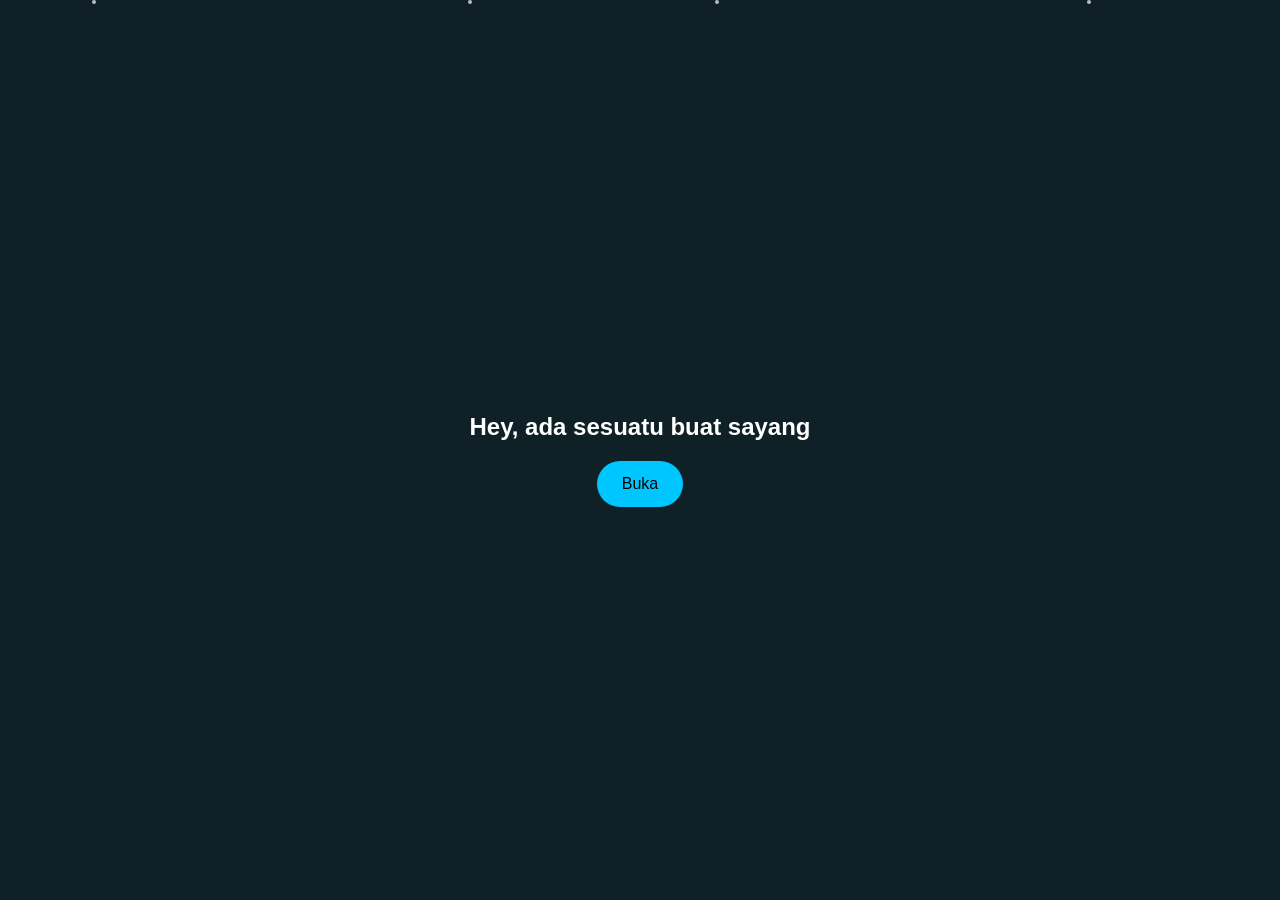
==== index.html @ 301fb4c9 "Add initial HTML structure and styles for birthday celebration page" ====
<!DOCTYPE html>
<html lang="en">
<head>
<meta charset="UTF-8">
<meta name="viewport" content="width=device-width, initial-scale=1.0">
<title>Happy Birthday Sayang</title>

<style>
body {
  margin: 0;
  font-family: 'Segoe UI', sans-serif;
  background: linear-gradient(135deg, #0f2027, #203a43, #2c5364);
  color: white;
  text-align: center;
  overflow: hidden;
}

/* START SCREEN */
#startScreen {
  position: fixed;
  width: 100%;
  height: 100%;
  background: #0f2027;
  display: flex;
  justify-content: center;
  align-items: center;
  flex-direction: column;
}

button {
  padding: 14px 25px;
  border: none;
  border-radius: 30px;
  background: #00c6ff;
  color: black;
  font-size: 16px;
  cursor: pointer;
}

/* MAIN CONTENT */
#main {
  display: none;
  padding-top: 60px;
}

img {
  width: 220px;
  border-radius: 15px;
  box-shadow: 0 10px 30px rgba(0,0,0,0.5);
}

h1 {
  margin-top: 20px;
  font-size: 30px;
}

p {
  font-size: 17px;
  max-width: 320px;
  margin: auto;
  line-height: 1.6;
}

/* PARTICLE EFFECT */
.dot {
  position: absolute;
  width: 4px;
  height: 4px;
  background: white;
  opacity: 0.7;
  border-radius: 50%;
  animation: float linear infinite;
}

@keyframes float {
  0% { transform: translateY(100vh); opacity: 0; }
  50% { opacity: 1; }
  100% { transform: translateY(-10vh); opacity: 0; }
}
</style>
</head>

<body>

<!-- START -->
<div id="startScreen">
  <h2>Hey, ada sesuatu buat sayang </h2>
  <button onclick="start()">Buka</button>
</div>

<!-- MAIN -->
<div id="main">
  <h1>Happy Birthday 🎉</h1>

  <img src="foto.jpg">

  <p>
    Hari ini hari spesial buat kamu.<br><br>
    Semoga semua yang kamu kejar bisa tercapai,<br>
    tetap kuat, sehat, dan jadi versi terbaik dari diri kamu.<br><br>
    Makasih udah jadi bagian penting dalam hidup aku.
  </p>

  <h3>Always with you 🤍</h3>
</div>

<script>
function start() {
  document.getElementById("startScreen").style.display = "none";
  document.getElementById("main").style.display = "block";
}

/* FLOATING PARTICLES */
function createDot() {
  const dot = document.createElement("div");
  dot.classList.add("dot");
  dot.style.left = Math.random() * 100 + "vw";
  dot.style.animationDuration = (Math.random() * 5 + 3) + "s";
  document.body.appendChild(dot);

  setTimeout(() => {
    dot.remove();
  }, 8000);
}

setInterval(createDot, 200);
</script>

</body>
</html>
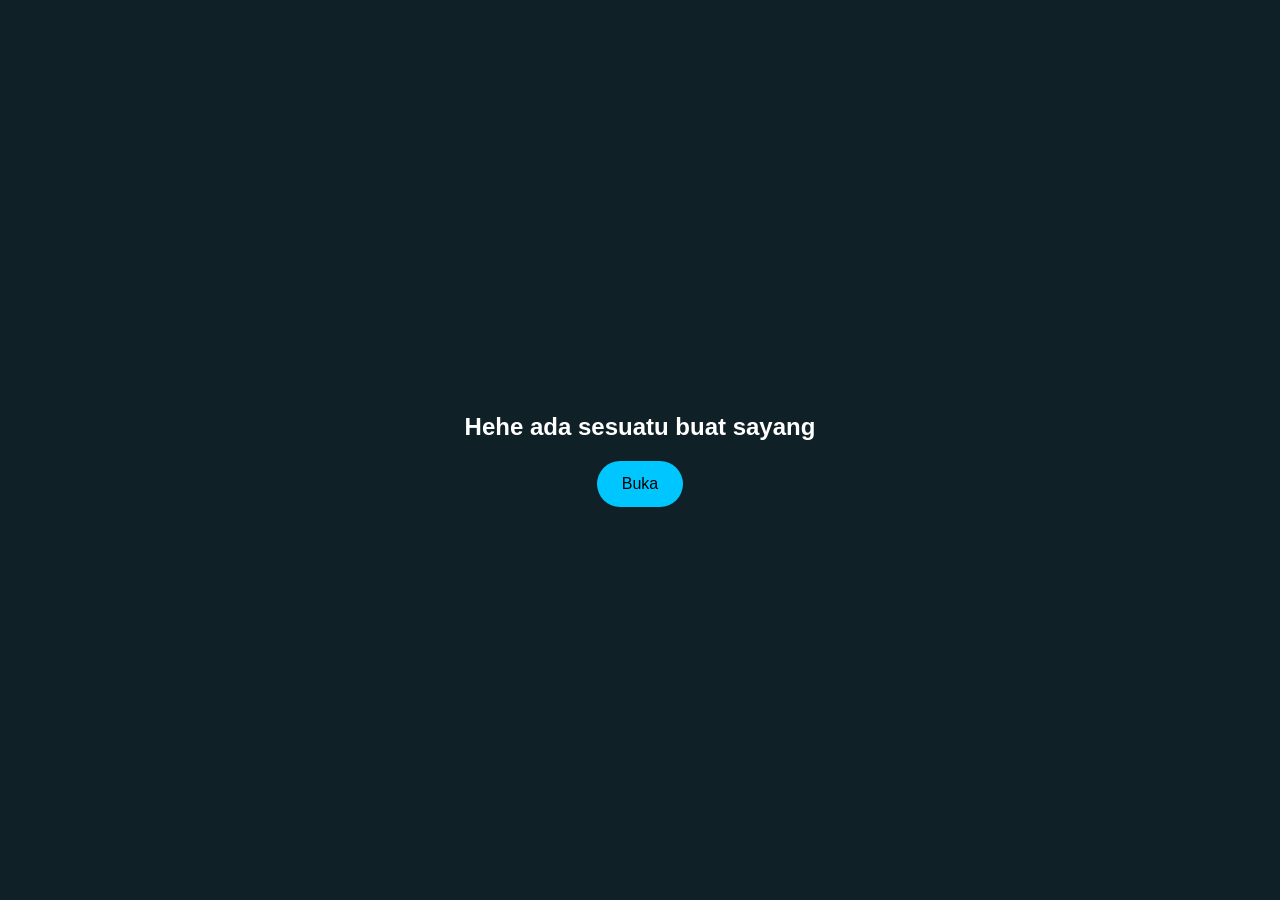
==== commit 7a743670: "upload website" ====
--- a/index.html
+++ b/index.html
@@ -84,7 +84,7 @@
 
 <!-- START -->
 <div id="startScreen">
-  <h2>Hey, ada sesuatu buat sayang </h2>
+  <h2>Hehe ada sesuatu buat sayang </h2>
   <button onclick="start()">Buka</button>
 </div>
 
@@ -95,13 +95,13 @@
   <img src="foto.jpg">
 
   <p>
-    Hari ini hari spesial buat kamu.<br><br>
-    Semoga semua yang kamu kejar bisa tercapai,<br>
-    tetap kuat, sehat, dan jadi versi terbaik dari diri kamu.<br><br>
-    Makasih udah jadi bagian penting dalam hidup aku.
+    Hari ini sayang udah 21 wle.<br><br>
+    Semoga semua hal hal baik selalu datang,<br>
+    dan berikan versi terbaik dari diri sayang ke aku.<br><br>
+    Terimakasih udah bikin aku bahagia.
   </p>
 
-  <h3>Always with you 🤍</h3>
+  <h3>I love you mwahh 🤍</h3>
 </div>
 
 <script>
@@ -121,6 +121,7 @@
   setTimeout(() => {
     dot.remove();
   }, 8000);
+  <a href="halaman2.html" class="btn">Lanjut ➡️</a>
 }
 
 setInterval(createDot, 200);
